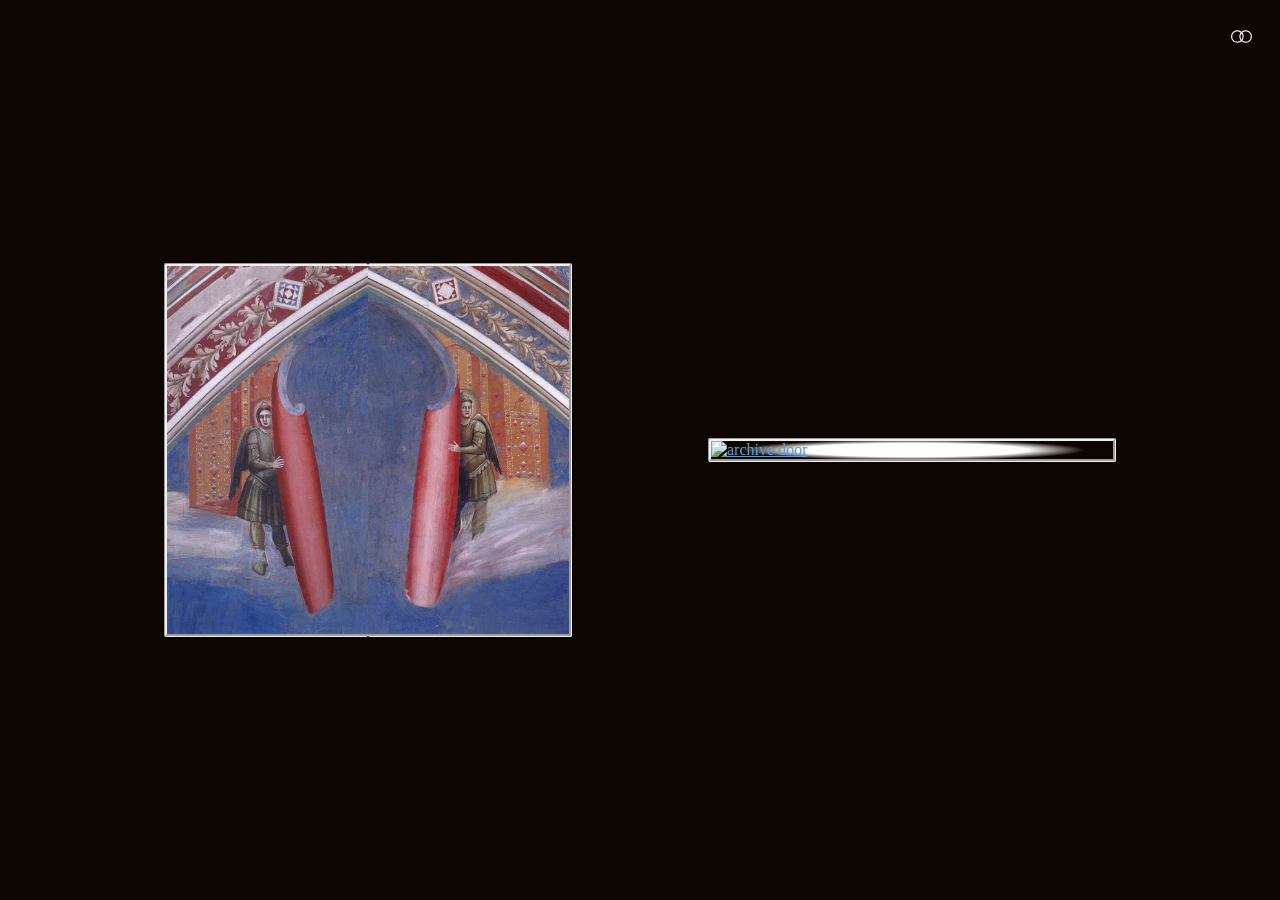
==== index.html @ 06c34c4c "typo" ====
<!DOCTYPE html>
<html lang="en">
<head>
	<meta charset="UTF-8">
		<meta name="viewport" content="width=device-width, initial-scale=1.0">
		 <title>helloBlueWorld</title>
		 <link rel="stylesheet" type="text/css" href="styles/styles.css">
		 <link rel="stylesheet" href="https://fonts.googleapis.com/css2?family=Material+Symbols+Rounded:opsz,wght,FILL,GRAD@20..48,100..700,0..1,-50..200" />

 		<link rel="icon" type="image/x-icon" href="images/bw-favicon.png">
	 <!-- Made for All of The People -->
 </head>  
<body>
	<button id="join-btn" title="join gallery audio"><span id="join-icon">join</span></button>
		<!-- <div id="join-mic"></div> -->
		<div id="mic-controls">
			<button id="mic-btn"><span id="mic-icon">mic</span></button>
			<button id="leave-btn"><span id="leave-icon">join</span></button>
		</div>
  <main>
	<a class="landing-links" id="gallery-doors" href="gallery/index.html"><img class="to-gallery" id="to-gallery-1"src="images/gallery-door-1.jpg" alt="gallery door"/>
	<img class="to-gallery" src="images/gallery-door-2.jpg" id="to-gallery-2" alt="gallery door"/></a>
	<a class="landing-links" id="archive-door" href="https://blueworldgallery.s3.amazonaws.com/archive-door.jpg"><img class=to-archive id="to-archive-1" src="images/archive-door.jpg" alt="archive door"/></a>
   </main>


</body>
<script type="text/javascript" src="js/slideDoor.js"></script>
<script type="text/javascript" src="js/AgoraRTC_N-4.13.0.js"></script>
<script type="text/javascript" src="js/main.js"></script>
</html>
---- styles/styles.css ----
*, *:before, *:after {
  box-sizing: border-box;
  -moz-box-sizing: border-box;
  -webkit-box-sizing: border-box;
}

body {
  font-family: "Baskerville", serif;
  padding: 0;
  margin: 0;
  color: #fff;
  width: 100%;
  background: #0d0600;
  -webkit-font-smoothing: antialiased;
  -moz-osx-font-smoothing: grayscale;
  -webkit-text-size-adjust: none;
  overflow: hidden;
}

a {
  color: #6699cc;
}

#join-btn, #leave-icon, #leave-btn {
  font-family: "Material Symbols Rounded";
  position: fixed;
  top: 0;
  right: 0;
  border: none;
  outline: none;
  background-color: transparent;
  color: white;
  margin: 1.5em;
  cursor: pointer;
  flex-wrap: wrap;
  z-index: 10000;
}
#join-btn span, #leave-icon span, #leave-btn span {
  display: grid;
  background: transparent;
  font-size: 25px;
  margin: auto;
  font-variation-settings: "FILL" 0, "wght" 200, "GRAD" 0, "opsz" 24;
}
#join-btn span:hover, #leave-icon span:hover, #leave-btn span:hover {
  font-variation-settings: "FILL" 1, "wght" 200, "GRAD" 0, "opsz" 24;
}
#join-btn span:active, #leave-icon span:active, #leave-btn span:active {
  color: #0e2257;
}

.loading-btn {
  animation: loading 5s linear infinite;
}
.loading-btn span {
  color: #15317E;
}

#mic-controls {
  display: none;
  position: fixed;
  top: 0;
  right: 0;
  z-index: 10000;
  margin: 1.5em;
}

main {
  display: grid;
  grid-template-columns: repeat(auto-fit, 42.5%);
  flex-flow: row;
  align-items: center;
  justify-content: center;
  height: 100vh;
  width: 100%;
}
main a {
  display: inline-grid;
  margin: 0 auto;
}

#loading-scrim {
  background-color: black;
  z-index: 100000;
  display: block;
  position: absolute;
  width: 100vw;
  height: 100vh;
}

.landing-links {
  width: 75%;
  background: radial-gradient(white 40%, transparent 60%);
}

.to-gallery, .to-archive {
  border: 3px groove #F0F0F0;
  border-radius: 2px;
  display: grid;
  width: 100%;
  margin: 0 auto;
  grid-row-start: 1;
  grid-row-end: 2;
}
.to-gallery:hover, .to-archive:hover {
  filter: invert(0.075);
}

#to-gallery-1 {
  border-right: 0px;
}

#to-gallery-2 {
  border-left: 0px;
}

.slideLeft {
  position: relative;
  -webkit-animation: slideLeft 7s ease infinite;
  -moz-animation: slideLeftt 7s ease infinite;
  animation: slideLeft 7s ease infinite;
}

.slideRight {
  position: relative;
  -webkit-animation: slideRight 7s ease infinite;
  -moz-animation: slideRight 7s ease infinite;
  animation: slideRight 7s ease infinite;
}

.gallery-overview {
  width: 100%;
  position: fixed;
}

#gallery {
  width: 100%;
}

#left-side {
  cursor: pointer;
}

#center-side {
  cursor: pointer;
}

#right-side {
  cursor: pointer;
}

@-webkit-keyframes slideLeft {
  0% {
    left: 0px;
  }
  30% {
    left: -5px;
  }
  60% {
    left: -5px;
  }
  80% {
    left: 0px;
  }
  100% {
    left: 0px;
  }
}
@-webkit-keyframes slideright {
  0% {
    right: 0px;
  }
  30% {
    right: -5px;
  }
  60% {
    right: -5px;
  }
  80% {
    right: 0px;
  }
  100% {
    right: 0px;
  }
}
@-moz-keyframes slideLeft {
  0% {
    left: 0px;
  }
  30% {
    left: -5px;
  }
  60% {
    left: -5px;
  }
  80% {
    left: 0px;
  }
  100% {
    left: 0px;
  }
}
@-moz-keyframes slideright {
  0% {
    right: 0px;
  }
  30% {
    right: -5px;
  }
  60% {
    right: -5px;
  }
  80% {
    right: 0px;
  }
  100% {
    right: 0px;
  }
}
@keyframes slideLeft {
  0% {
    left: 0px;
  }
  30% {
    left: -5px;
  }
  60% {
    left: -5px;
  }
  80% {
    left: 0px;
  }
  100% {
    left: 0px;
  }
}
@keyframes slideRight {
  0% {
    right: 0px;
  }
  30% {
    right: -5px;
  }
  60% {
    right: -5px;
  }
  80% {
    right: 0px;
  }
  100% {
    right: 0px;
  }
}
@-webkit-keyframes loading {
  0% {
    rotate: 0deg;
  }
  100% {
    rotate: 360deg;
  }
}
@-moz-keyframes loading {
  0% {
    rotate: 0deg;
  }
  100% {
    rotate: 360deg;
  }
}
@keyframes loading {
  0% {
    rotate: 0deg;
  }
  100% {
    rotate: 360deg;
  }
}
@media only screen and (orientation: portrait) {
  #container {
    height: 100vw;
    -webkit-transform: rotate(90deg);
    -moz-transform: rotate(90deg);
    -o-transform: rotate(90deg);
    -ms-transform: rotate(90deg);
    transform: rotate(90deg);
  }
}
@media only screen and (orientation: landscape) {
  #container {
    -webkit-transform: rotate(0deg);
    -moz-transform: rotate(0deg);
    -o-transform: rotate(0deg);
    -ms-transform: rotate(0deg);
    transform: rotate(0deg);
  }
}

/*# sourceMappingURL=styles.css.map */
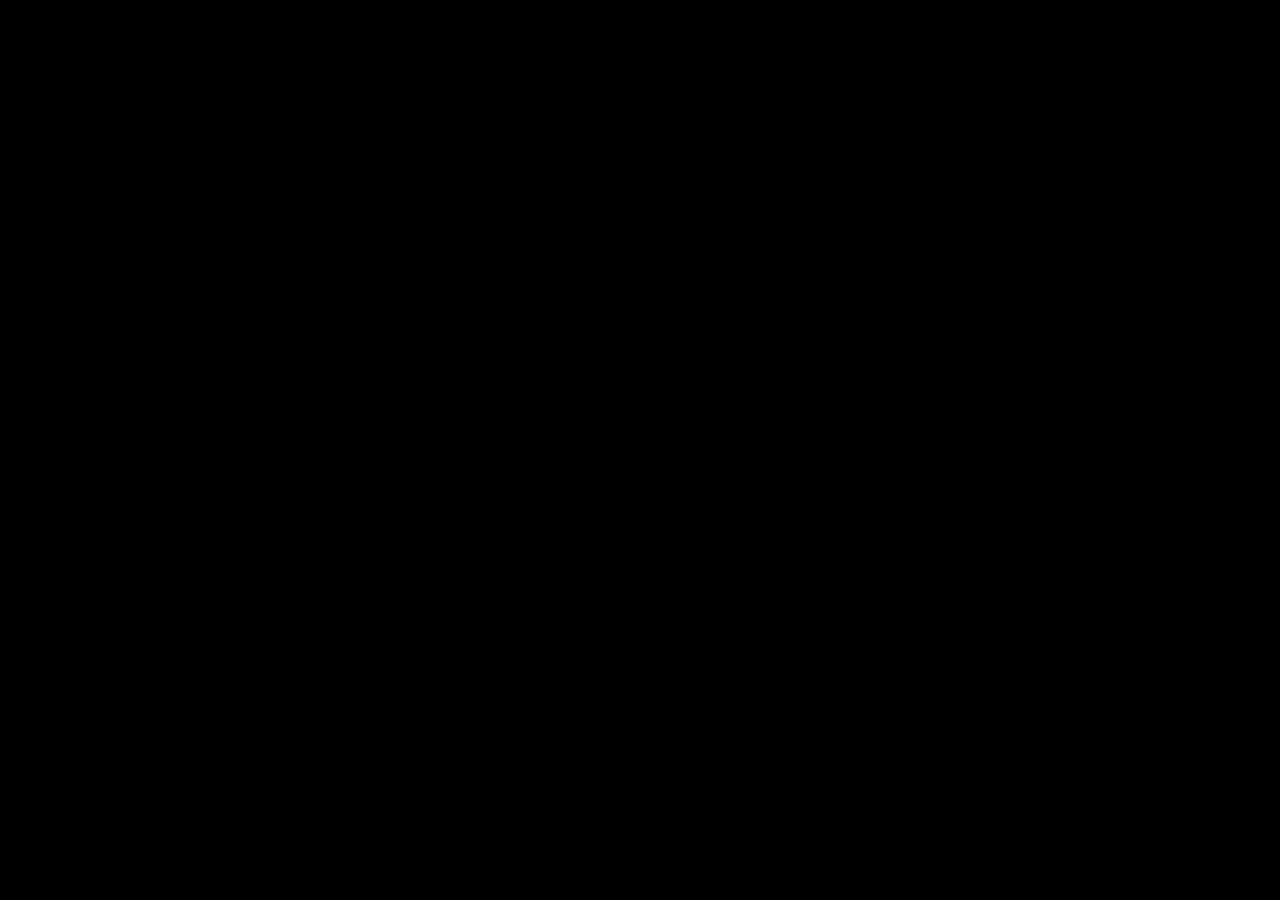
==== commit ff72a423: "scrim" ====
--- a/index.html
+++ b/index.html
@@ -1,5 +1,5 @@
 <!DOCTYPE html>
-<html lang="en">
+<html lang="en"
 <head>
 	<meta charset="UTF-8">
 		<meta name="viewport" content="width=device-width, initial-scale=1.0">
@@ -11,12 +11,14 @@
 	 <!-- Made for All of The People -->
  </head>  
 <body>
+	<div id="loading-scrim"></div>
 	<button id="join-btn" title="join gallery audio"><span id="join-icon">join</span></button>
-		<!-- <div id="join-mic"></div> -->
+		<div id="join-mic"></div>
 		<div id="mic-controls">
 			<button id="mic-btn"><span id="mic-icon">mic</span></button>
 			<button id="leave-btn"><span id="leave-icon">join</span></button>
 		</div>
+
   <main>
 	<a class="landing-links" id="gallery-doors" href="gallery/index.html"><img class="to-gallery" id="to-gallery-1"src="images/gallery-door-1.jpg" alt="gallery door"/>
 	<img class="to-gallery" src="images/gallery-door-2.jpg" id="to-gallery-2" alt="gallery door"/></a>
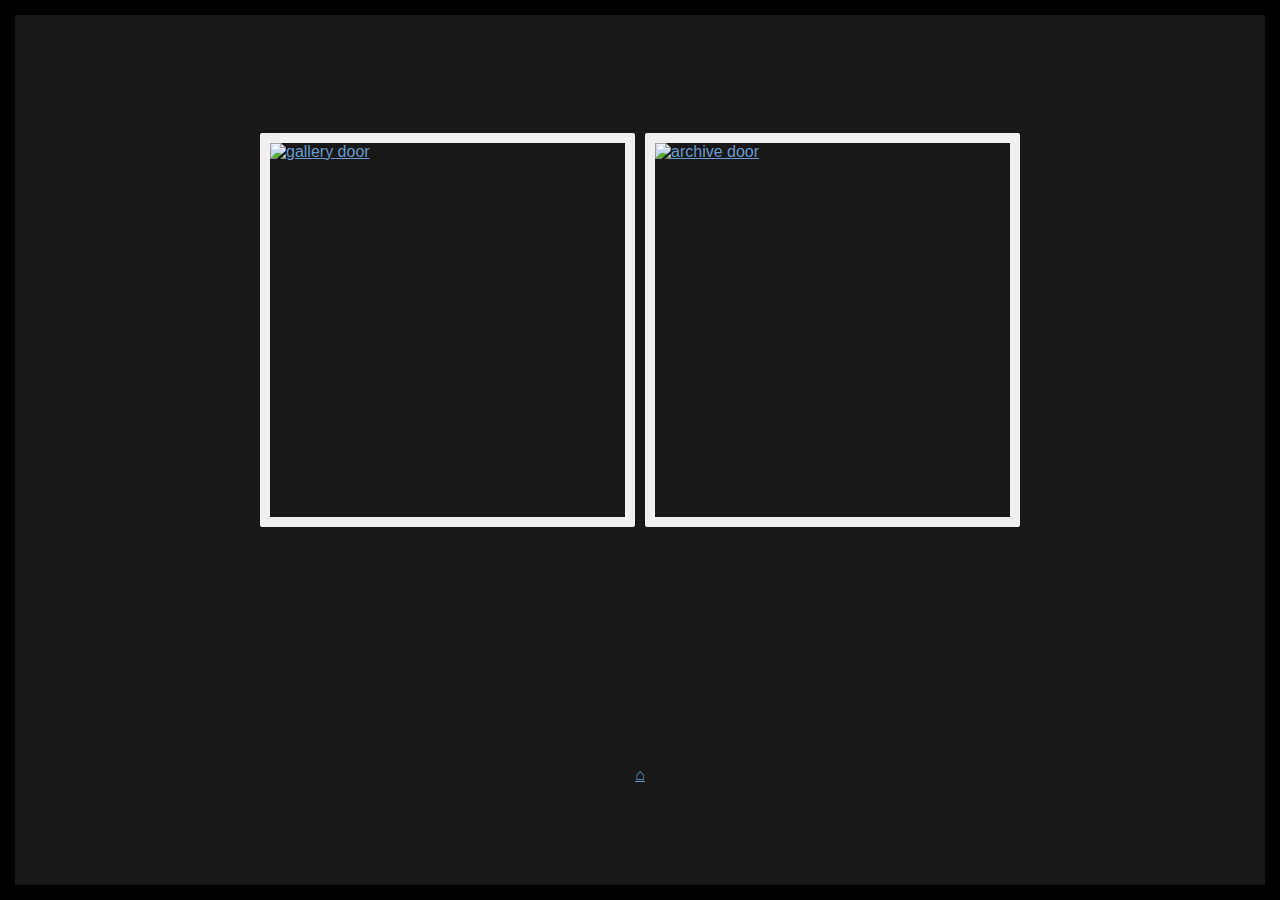
==== commit 3172154c: "Update index.html" ====
--- a/index.html
+++ b/index.html
@@ -1,33 +1,29 @@
 <!DOCTYPE html>
-<html lang="en"
+<html>
 <head>
-	<meta charset="UTF-8">
-		<meta name="viewport" content="width=device-width, initial-scale=1.0">
-		 <title>helloBlueWorld</title>
-		 <link rel="stylesheet" type="text/css" href="styles/styles.css">
-		 <link rel="stylesheet" href="https://fonts.googleapis.com/css2?family=Material+Symbols+Rounded:opsz,wght,FILL,GRAD@20..48,100..700,0..1,-50..200" />
-
- 		<link rel="icon" type="image/x-icon" href="images/bw-favicon.png">
-	 <!-- Made for All of The People -->
+ <title>HelloBlueWorld</title>
+ <link rel="stylesheet" type="text/css" href="css/styles.css">
+ <link rel="icon" type="image/x-icon" href="images/favicon-16x16.png">
+ <!-- Made in Philadelphia -->
  </head>  
 <body>
-	<div id="loading-scrim"></div>
-	<button id="join-btn" title="join gallery audio"><span id="join-icon">join</span></button>
-		<div id="join-mic"></div>
-		<div id="mic-controls">
-			<button id="mic-btn"><span id="mic-icon">mic</span></button>
-			<button id="leave-btn"><span id="leave-icon">join</span></button>
-		</div>
-
   <main>
-	<a class="landing-links" id="gallery-doors" href="gallery/index.html"><img class="to-gallery" id="to-gallery-1"src="images/gallery-door-1.jpg" alt="gallery door"/>
-	<img class="to-gallery" src="images/gallery-door-2.jpg" id="to-gallery-2" alt="gallery door"/></a>
-	<a class="landing-links" id="archive-door" href="https://blueworldgallery.s3.amazonaws.com/archive-door.jpg"><img class=to-archive id="to-archive-1" src="images/archive-door.jpg" alt="archive door"/></a>
+    
+    <figure>
+     
+     
+     
+<a href="https://d27gezj9fht865.cloudfront.net/"><img id="gallery" src="images/gallery-door.jpg" alt="gallery door" onmouseover="this.src='images/gallery-door-open.jpg';" onmouseout="this.src='images/gallery-door.jpg';" width="375" height="394" /></a>
+<a href="archive/room.html"><img id="archive" src="images/archive-door.jpg" alt="archive door" width="375" height="394" /></a>
+   </figure>
+   
+   <figcaption>
+ <a href="https://nnwv.github.io/blueworldtest/">⌂</a>
+    </figcaption>
+   
+   
    </main>
 
 
 </body>
-<script type="text/javascript" src="js/slideDoor.js"></script>
-<script type="text/javascript" src="js/AgoraRTC_N-4.13.0.js"></script>
-<script type="text/javascript" src="js/main.js"></script>
 </html>
--- a/css/styles.css
+++ b/css/styles.css
@@ -0,0 +1,61 @@
+*, *:before, *:after { box-sizing: border-box; }
+body {
+    font-family: 'Helvetica', 'Arial', sans-serif;
+    padding: 0px;
+    margin: 0;
+    color: #fff;
+    background-color: #181818;
+    -webkit-font-smoothing: antialiased;
+    -moz-osx-font-smoothing: grayscale; 
+    -webkit-text-size-adjust: none;
+}
+
+div {
+    cursor:../images/blue-cursor.cur(blue-cursur.cur),auto;
+}
+
+
+a {
+    color: #6699cc;
+}
+
+
+img {
+  border: 10px solid #F0F0F0;
+  border-radius: 2px;
+}
+
+main {
+    display: flex;
+    flex-flow: row wrap;
+    align-items: center; 
+    justify-content: center; 
+    height: 100vh;
+    border: 15px solid #000;	
+    gap: 20px;
+    cursor: ../images/blue-cursor.cur(blue-cursur.cur),auto;
+}
+
+figure {
+    display: flex;
+    flex-flow: row wrap;
+    align-items: center; 
+    justify-content: center; 
+    gap: 10px;
+}
+
+figcaption {
+    width: 100%;
+    text-align: center;
+}
+
+
+
+
+#gallery, #archive {
+	display: block;
+}
+
+
+
+
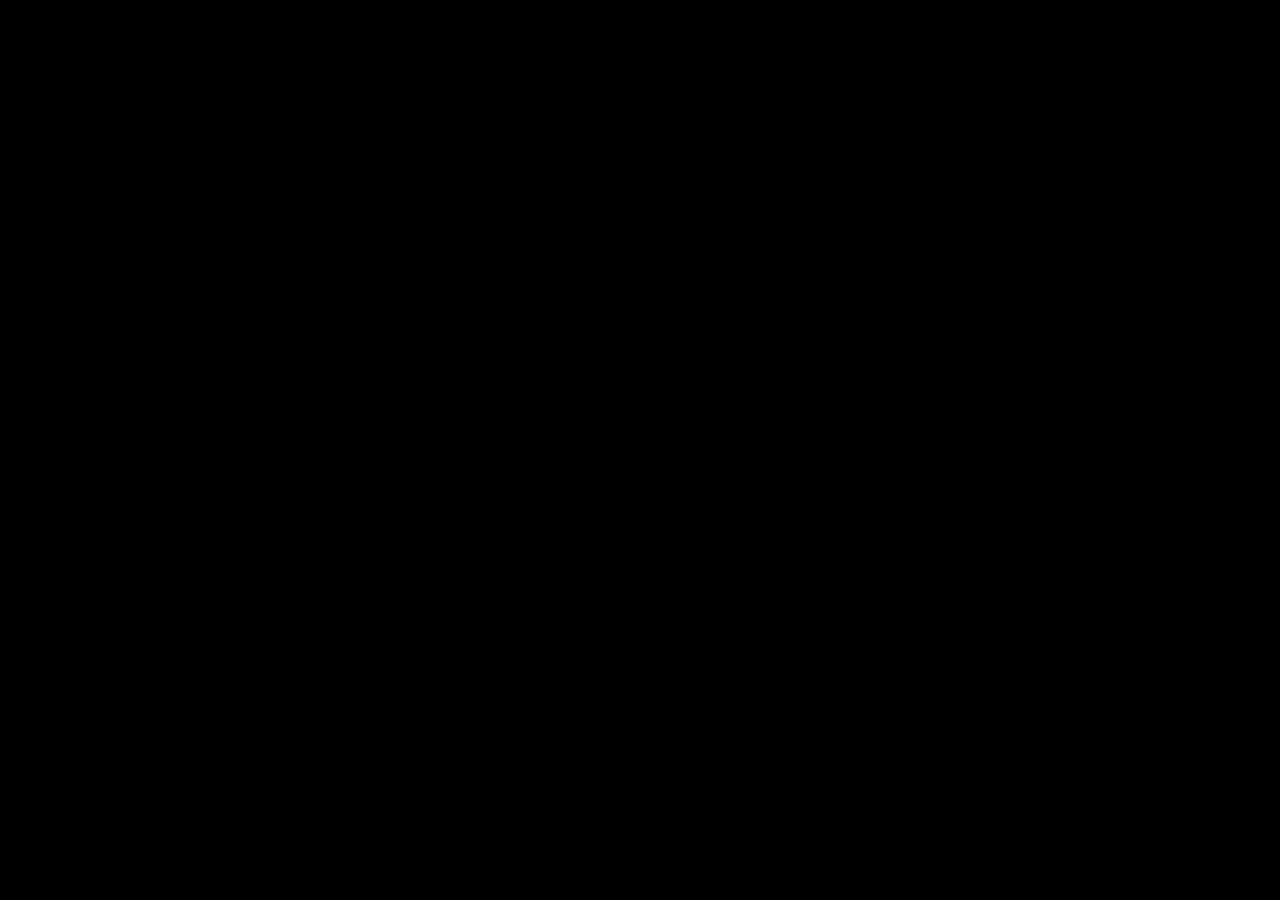
==== commit 5bd5a9f9: "Update index.html" ====
--- a/index.html
+++ b/index.html
@@ -1,29 +1,30 @@
 <!DOCTYPE html>
-<html>
+<html lang="en"
 <head>
- <title>HelloBlueWorld</title>
- <link rel="stylesheet" type="text/css" href="css/styles.css">
- <link rel="icon" type="image/x-icon" href="images/favicon-16x16.png">
- <!-- Made in Philadelphia -->
- </head>  
+	<meta charset="UTF-8">
+		 <meta name="viewport" content="width=device-width, initial-scale=1.0">
+		 <title>helloBlueWorld</title>
+		 <link rel="stylesheet" type="text/css" href="styles/styles.css">
+		 <link rel="stylesheet" href="https://fonts.googleapis.com/css2?family=Material+Symbols+Rounded:opsz,wght,FILL,GRAD@20..48,100..700,0..1,-50..200" />
+		 <link rel="icon" type="image/x-icon" href="images/bw-favicon.png">
+</head>  
 <body>
+	<div id="loading-scrim"></div>
+<!-- 	<button id="join-btn" title="join gallery audio"><span id="join-icon">join</span></button>
+		<div id="mic-controls">
+			<button id="mic-btn"><span id="mic-icon">mic</span></button>
+			<button id="leave-btn"><span id="leave-icon">join</span></button>
+		</div>
+ -->
   <main>
-    
-    <figure>
-     
-     
-     
-<a href="https://d27gezj9fht865.cloudfront.net/"><img id="gallery" src="images/gallery-door.jpg" alt="gallery door" onmouseover="this.src='images/gallery-door-open.jpg';" onmouseout="this.src='images/gallery-door.jpg';" width="375" height="394" /></a>
-<a href="archive/room.html"><img id="archive" src="images/archive-door.jpg" alt="archive door" width="375" height="394" /></a>
-   </figure>
-   
-   <figcaption>
- <a href="https://nnwv.github.io/blueworldtest/">⌂</a>
-    </figcaption>
-   
-   
+	<a class="landing-links" id="gallery-doors" href="https://www.blueworldgallery.com"><img class="to-gallery" id="to-gallery-1" src="images/gallery-door-1.jpg" alt="gallery door"/>
+	<img class="to-gallery" src="images/gallery-door-2.jpg" id="to-gallery-2" alt="gallery door"/></a>
+	<a class="landing-links" id="archive-door" href="https://www.blueworldgallery.com"><img class=to-archive id="to-archive-1" src="images/archive-door.jpg" alt="archive door"/></a>
    </main>
 
 
 </body>
+<script type="text/javascript" src="js/slideDoor.js"></script>
+<script type="text/javascript" src="js/AgoraRTC_N-4.13.0.js"></script>
+<script type="text/javascript" src="js/main.js"></script>
 </html>
--- a/styles/styles.css
+++ b/styles/styles.css
@@ -0,0 +1,298 @@
+*, *:before, *:after {
+  box-sizing: border-box;
+  -moz-box-sizing: border-box;
+  -webkit-box-sizing: border-box;
+}
+
+body {
+  font-family: "Baskerville", serif;
+  padding: 0;
+  margin: 0;
+  color: #fff;
+  width: 100%;
+  background: #0d0600;
+  -webkit-font-smoothing: antialiased;
+  -moz-osx-font-smoothing: grayscale;
+  -webkit-text-size-adjust: none;
+  overflow: hidden;
+}
+
+a {
+  color: #6699cc;
+}
+
+#join-btn, #leave-icon, #leave-btn {
+  font-family: "Material Symbols Rounded";
+  position: fixed;
+  top: 0;
+  right: 0;
+  border: none;
+  outline: none;
+  background-color: transparent;
+  color: white;
+  margin: 1.5em;
+  cursor: pointer;
+  flex-wrap: wrap;
+  z-index: 10000;
+}
+#join-btn span, #leave-icon span, #leave-btn span {
+  display: grid;
+  background: transparent;
+  font-size: 25px;
+  margin: auto;
+  font-variation-settings: "FILL" 0, "wght" 200, "GRAD" 0, "opsz" 24;
+}
+#join-btn span:hover, #leave-icon span:hover, #leave-btn span:hover {
+  font-variation-settings: "FILL" 1, "wght" 200, "GRAD" 0, "opsz" 24;
+}
+#join-btn span:active, #leave-icon span:active, #leave-btn span:active {
+  color: #0e2257;
+}
+
+.loading-btn {
+  animation: loading 5s linear infinite;
+}
+.loading-btn span {
+  color: #15317E;
+}
+
+#mic-controls {
+  display: none;
+  position: fixed;
+  top: 0;
+  right: 0;
+  z-index: 10000;
+  margin: 1.5em;
+}
+
+main {
+  display: grid;
+  grid-template-columns: repeat(auto-fit, 42.5%);
+  flex-flow: row;
+  align-items: center;
+  justify-content: center;
+  height: 100vh;
+  width: 100%;
+}
+main a {
+  display: inline-grid;
+  margin: 0 auto;
+}
+
+#loading-scrim {
+  background-color: black;
+  z-index: 100000;
+  display: block;
+  position: absolute;
+  width: 100vw;
+  height: 100vh;
+}
+
+.landing-links {
+  width: 75%;
+  background: radial-gradient(white 40%, transparent 60%);
+}
+
+.to-gallery, .to-archive {
+  border: 3px groove #F0F0F0;
+  border-radius: 2px;
+  display: grid;
+  width: 100%;
+  margin: 0 auto;
+  grid-row-start: 1;
+  grid-row-end: 2;
+}
+.to-gallery:hover, .to-archive:hover {
+  filter: invert(0.075);
+}
+
+#to-gallery-1 {
+  border-right: 0px;
+}
+
+#to-gallery-2 {
+  border-left: 0px;
+}
+
+.slideLeft {
+  position: relative;
+  -webkit-animation: slideLeft 7s ease infinite;
+  -moz-animation: slideLeftt 7s ease infinite;
+  animation: slideLeft 7s ease infinite;
+}
+
+.slideRight {
+  position: relative;
+  -webkit-animation: slideRight 7s ease infinite;
+  -moz-animation: slideRight 7s ease infinite;
+  animation: slideRight 7s ease infinite;
+}
+
+.gallery-overview {
+  width: 100%;
+  position: fixed;
+}
+
+#gallery {
+  width: 100%;
+}
+
+#left-side {
+  cursor: pointer;
+}
+
+#center-side {
+  cursor: pointer;
+}
+
+#right-side {
+  cursor: pointer;
+}
+
+@-webkit-keyframes slideLeft {
+  0% {
+    left: 0px;
+  }
+  30% {
+    left: -5px;
+  }
+  60% {
+    left: -5px;
+  }
+  80% {
+    left: 0px;
+  }
+  100% {
+    left: 0px;
+  }
+}
+@-webkit-keyframes slideright {
+  0% {
+    right: 0px;
+  }
+  30% {
+    right: -5px;
+  }
+  60% {
+    right: -5px;
+  }
+  80% {
+    right: 0px;
+  }
+  100% {
+    right: 0px;
+  }
+}
+@-moz-keyframes slideLeft {
+  0% {
+    left: 0px;
+  }
+  30% {
+    left: -5px;
+  }
+  60% {
+    left: -5px;
+  }
+  80% {
+    left: 0px;
+  }
+  100% {
+    left: 0px;
+  }
+}
+@-moz-keyframes slideright {
+  0% {
+    right: 0px;
+  }
+  30% {
+    right: -5px;
+  }
+  60% {
+    right: -5px;
+  }
+  80% {
+    right: 0px;
+  }
+  100% {
+    right: 0px;
+  }
+}
+@keyframes slideLeft {
+  0% {
+    left: 0px;
+  }
+  30% {
+    left: -5px;
+  }
+  60% {
+    left: -5px;
+  }
+  80% {
+    left: 0px;
+  }
+  100% {
+    left: 0px;
+  }
+}
+@keyframes slideRight {
+  0% {
+    right: 0px;
+  }
+  30% {
+    right: -5px;
+  }
+  60% {
+    right: -5px;
+  }
+  80% {
+    right: 0px;
+  }
+  100% {
+    right: 0px;
+  }
+}
+@-webkit-keyframes loading {
+  0% {
+    rotate: 0deg;
+  }
+  100% {
+    rotate: 360deg;
+  }
+}
+@-moz-keyframes loading {
+  0% {
+    rotate: 0deg;
+  }
+  100% {
+    rotate: 360deg;
+  }
+}
+@keyframes loading {
+  0% {
+    rotate: 0deg;
+  }
+  100% {
+    rotate: 360deg;
+  }
+}
+@media only screen and (orientation: portrait) {
+  #container {
+    height: 100vw;
+    -webkit-transform: rotate(90deg);
+    -moz-transform: rotate(90deg);
+    -o-transform: rotate(90deg);
+    -ms-transform: rotate(90deg);
+    transform: rotate(90deg);
+  }
+}
+@media only screen and (orientation: landscape) {
+  #container {
+    -webkit-transform: rotate(0deg);
+    -moz-transform: rotate(0deg);
+    -o-transform: rotate(0deg);
+    -ms-transform: rotate(0deg);
+    transform: rotate(0deg);
+  }
+}
+
+/*# sourceMappingURL=styles.css.map */
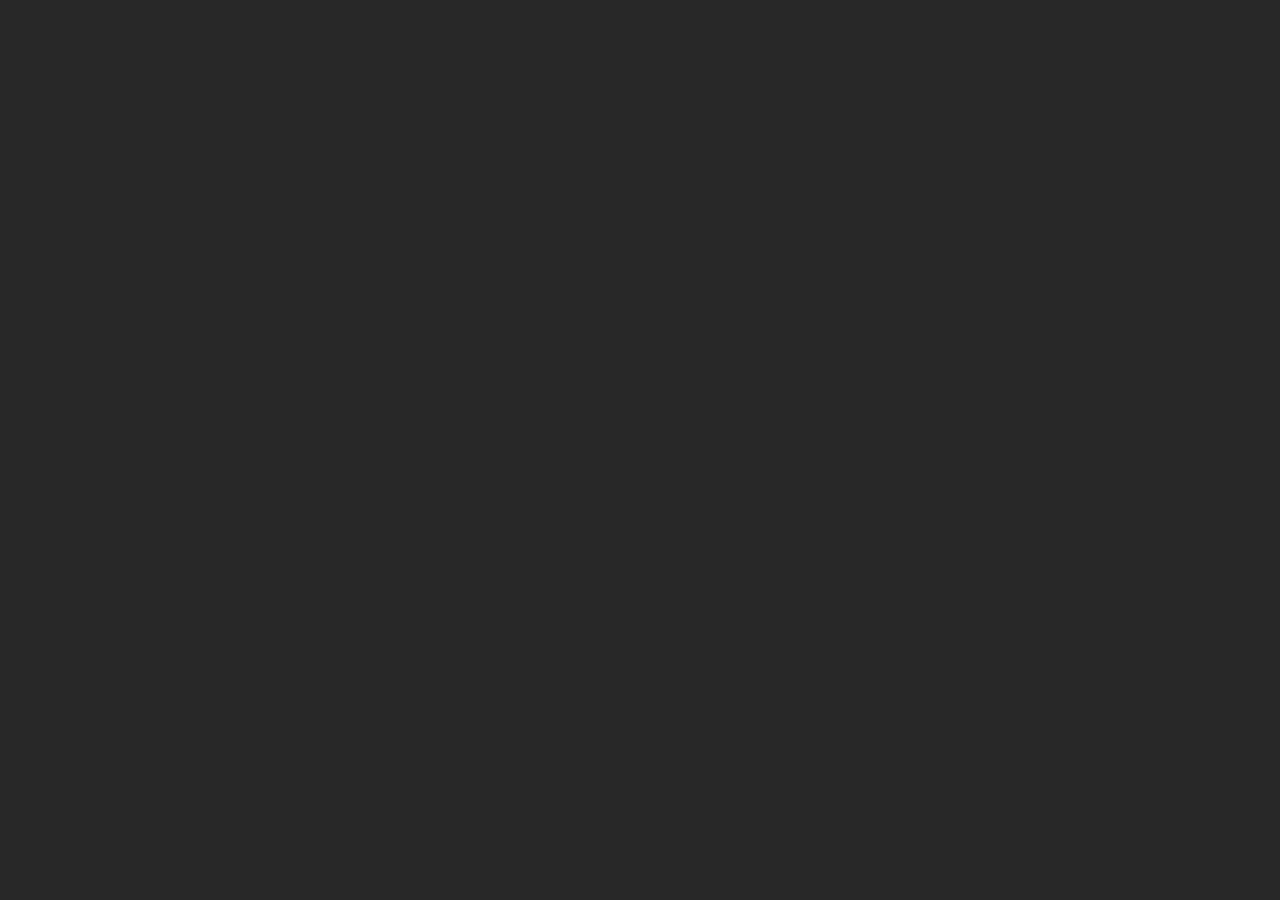
==== commit 043812b5: "Update index.html" ====
--- a/index.html
+++ b/index.html
@@ -6,7 +6,7 @@
 		 <title>helloBlueWorld</title>
 		 <link rel="stylesheet" type="text/css" href="styles/styles.css">
 		 <link rel="stylesheet" href="https://fonts.googleapis.com/css2?family=Material+Symbols+Rounded:opsz,wght,FILL,GRAD@20..48,100..700,0..1,-50..200" />
-		 <link rel="icon" type="image/x-icon" href="images/bw-favicon.png">
+		 <link rel="icon" type="image/x-icon" href="images/bw-fav2.png">
 </head>  
 <body>
 	<div id="loading-scrim"></div>
@@ -17,7 +17,7 @@
 		</div>
  -->
   <main>
-	<a class="landing-links" id="gallery-doors" href="https://www.blueworldgallery.com"><img class="to-gallery" id="to-gallery-1" src="images/gallery-door-1.jpg" alt="gallery door"/>
+	<a class="landing-links" id="gallery-doors" href="https://d2zo9ma9cc3dd8.cloudfront.net/"><img class="to-gallery" id="to-gallery-1" src="images/gallery-door-1.jpg" alt="gallery door"/>
 	<img class="to-gallery" src="images/gallery-door-2.jpg" id="to-gallery-2" alt="gallery door"/></a>
 	<a class="landing-links" id="archive-door" href="https://www.blueworldgallery.com"><img class=to-archive id="to-archive-1" src="images/archive-door.jpg" alt="archive door"/></a>
    </main>
--- a/styles/styles.css
+++ b/styles/styles.css
@@ -9,8 +9,8 @@
   padding: 0;
   margin: 0;
   color: #fff;
-  width: 100%;
-  background: #0d0600;
+  width: 100vw;
+  background: #282828;
   -webkit-font-smoothing: antialiased;
   -moz-osx-font-smoothing: grayscale;
   -webkit-text-size-adjust: none;
@@ -21,7 +21,11 @@
   color: #6699cc;
 }
 
-#join-btn, #leave-icon, #leave-btn {
+iframe {
+  border: none;
+}
+
+#join-btn, #leave-btn {
   font-family: "Material Symbols Rounded";
   position: fixed;
   top: 0;
@@ -31,29 +35,33 @@
   background-color: transparent;
   color: white;
   margin: 1.5em;
+  z-index: 10000;
+}
+#join-btn span, #leave-btn span {
+  display: grid;
+  place-items: center;
+  background: transparent;
+  font-size: 32px;
+  width: 40px;
+  height: 40px;
+  font-variation-settings: "FILL" 0, "wght" 200, "GRAD" 0, "opsz" 24;
+}
+#join-btn span:hover, #leave-btn span:hover {
+  font-variation-settings: "FILL" 1, "wght" 200, "GRAD" 0, "opsz" 24;
   cursor: pointer;
-  flex-wrap: wrap;
-  z-index: 10000;
-}
-#join-btn span, #leave-icon span, #leave-btn span {
-  display: grid;
-  background: transparent;
-  font-size: 25px;
-  margin: auto;
-  font-variation-settings: "FILL" 0, "wght" 200, "GRAD" 0, "opsz" 24;
-}
-#join-btn span:hover, #leave-icon span:hover, #leave-btn span:hover {
+}
+#join-btn span:active, #leave-btn span:active {
+  color: grey;
+}
+
+.loading-btn {
+  -webkit-animation: loading 0.75s linear infinite;
+  -moz-animation: loading 0.75s linear infinite;
+  animation: loading 0.75s linear infinite;
+}
+.loading-btn span {
+  color: #fcdd07;
   font-variation-settings: "FILL" 1, "wght" 200, "GRAD" 0, "opsz" 24;
-}
-#join-btn span:active, #leave-icon span:active, #leave-btn span:active {
-  color: #0e2257;
-}
-
-.loading-btn {
-  animation: loading 5s linear infinite;
-}
-.loading-btn span {
-  color: #15317E;
 }
 
 #mic-controls {
@@ -65,6 +73,18 @@
   margin: 1.5em;
 }
 
+#leave-btn #leave-icon {
+  display: grid;
+  background: transparent;
+  font-size: 32px;
+  margin: auto;
+  color: #fcdd07;
+  font-variation-settings: "FILL" 1, "wght" 200, "GRAD" 0, "opsz" 24;
+}
+#leave-btn #leave-icon:hover {
+  font-variation-settings: "FILL" 0, "wght" 200, "GRAD" 0, "opsz" 24;
+}
+
 main {
   display: grid;
   grid-template-columns: repeat(auto-fit, 42.5%);
@@ -72,7 +92,7 @@
   align-items: center;
   justify-content: center;
   height: 100vh;
-  width: 100%;
+  width: 100vw;
 }
 main a {
   display: inline-grid;
@@ -80,7 +100,7 @@
 }
 
 #loading-scrim {
-  background-color: black;
+  background-color: #282828;
   z-index: 100000;
   display: block;
   position: absolute;
@@ -90,6 +110,8 @@
 
 .landing-links {
   width: 75%;
+}
+.landing-links:first-of-type {
   background: radial-gradient(white 40%, transparent 60%);
 }
 
@@ -103,7 +125,7 @@
   grid-row-end: 2;
 }
 .to-gallery:hover, .to-archive:hover {
-  filter: invert(0.075);
+  filter: invert(0.03);
 }
 
 #to-gallery-1 {
@@ -116,16 +138,16 @@
 
 .slideLeft {
   position: relative;
-  -webkit-animation: slideLeft 7s ease infinite;
-  -moz-animation: slideLeftt 7s ease infinite;
-  animation: slideLeft 7s ease infinite;
+  -webkit-animation: slideLeft 10s ease infinite;
+  -moz-animation: slideLeftt 10s ease infinite;
+  animation: slideLeft 10s ease infinite;
 }
 
 .slideRight {
   position: relative;
-  -webkit-animation: slideRight 7s ease infinite;
-  -moz-animation: slideRight 7s ease infinite;
-  animation: slideRight 7s ease infinite;
+  -webkit-animation: slideRight 10s ease infinite;
+  -moz-animation: slideRight 10s ease infinite;
+  animation: slideRight 10s ease infinite;
 }
 
 .gallery-overview {
@@ -149,17 +171,49 @@
   cursor: pointer;
 }
 
+#unity-wrapper {
+  text-align: center;
+  padding: 0;
+  border: 0;
+  margin: 0;
+  overflow: hidden;
+  width: 100vw;
+  height: 100vh;
+  display: grid;
+  grid-template-columns: unset;
+  place-content: center;
+}
+
+#unity-canvas {
+  background-color: #231f20;
+  width: 100vw;
+  height: 100vw;
+  aspect-ratio: 16/9;
+}
+
+#unity-canvas-16-9 {
+  background-color: #231f20;
+  width: 100vw;
+  aspect-ratio: 16/9;
+}
+
+#unity-canvas-16-9-small {
+  background-color: #231f20;
+  width: 85vw;
+  aspect-ratio: 16/9;
+}
+
 @-webkit-keyframes slideLeft {
   0% {
     left: 0px;
   }
-  30% {
-    left: -5px;
-  }
-  60% {
-    left: -5px;
-  }
-  80% {
+  15% {
+    left: -5px;
+  }
+  60% {
+    left: -5px;
+  }
+  75% {
     left: 0px;
   }
   100% {
@@ -170,13 +224,13 @@
   0% {
     right: 0px;
   }
-  30% {
-    right: -5px;
-  }
-  60% {
-    right: -5px;
-  }
-  80% {
+  15% {
+    right: -5px;
+  }
+  60% {
+    right: -5px;
+  }
+  75% {
     right: 0px;
   }
   100% {
@@ -187,13 +241,13 @@
   0% {
     left: 0px;
   }
-  30% {
-    left: -5px;
-  }
-  60% {
-    left: -5px;
-  }
-  80% {
+  15% {
+    left: -5px;
+  }
+  60% {
+    left: -5px;
+  }
+  75% {
     left: 0px;
   }
   100% {
@@ -204,13 +258,13 @@
   0% {
     right: 0px;
   }
-  30% {
-    right: -5px;
-  }
-  60% {
-    right: -5px;
-  }
-  80% {
+  15% {
+    right: -5px;
+  }
+  60% {
+    right: -5px;
+  }
+  75% {
     right: 0px;
   }
   100% {
@@ -221,13 +275,13 @@
   0% {
     left: 0px;
   }
-  30% {
-    left: -5px;
-  }
-  60% {
-    left: -5px;
-  }
-  80% {
+  15% {
+    left: -5px;
+  }
+  60% {
+    left: -5px;
+  }
+  75% {
     left: 0px;
   }
   100% {
@@ -238,13 +292,13 @@
   0% {
     right: 0px;
   }
-  30% {
-    right: -5px;
-  }
-  60% {
-    right: -5px;
-  }
-  80% {
+  15% {
+    right: -5px;
+  }
+  60% {
+    right: -5px;
+  }
+  75% {
     right: 0px;
   }
   100% {
@@ -255,43 +309,40 @@
   0% {
     rotate: 0deg;
   }
-  100% {
-    rotate: 360deg;
+  50% {
+    rotate: 180deg;
+  }
+  100% {
+    rotate: 180deg;
   }
 }
 @-moz-keyframes loading {
   0% {
     rotate: 0deg;
   }
-  100% {
-    rotate: 360deg;
+  50% {
+    rotate: 180deg;
+  }
+  100% {
+    rotate: 180deg;
   }
 }
 @keyframes loading {
   0% {
     rotate: 0deg;
   }
-  100% {
-    rotate: 360deg;
-  }
-}
-@media only screen and (orientation: portrait) {
-  #container {
+  50% {
+    rotate: 180deg;
+  }
+  100% {
+    rotate: 180deg;
+  }
+}
+@media (max-width: 600px) {
+  #unity-canvas {
+    background-color: #231f20;
+    width: 100vw;
     height: 100vw;
-    -webkit-transform: rotate(90deg);
-    -moz-transform: rotate(90deg);
-    -o-transform: rotate(90deg);
-    -ms-transform: rotate(90deg);
-    transform: rotate(90deg);
-  }
-}
-@media only screen and (orientation: landscape) {
-  #container {
-    -webkit-transform: rotate(0deg);
-    -moz-transform: rotate(0deg);
-    -o-transform: rotate(0deg);
-    -ms-transform: rotate(0deg);
-    transform: rotate(0deg);
   }
 }
 
